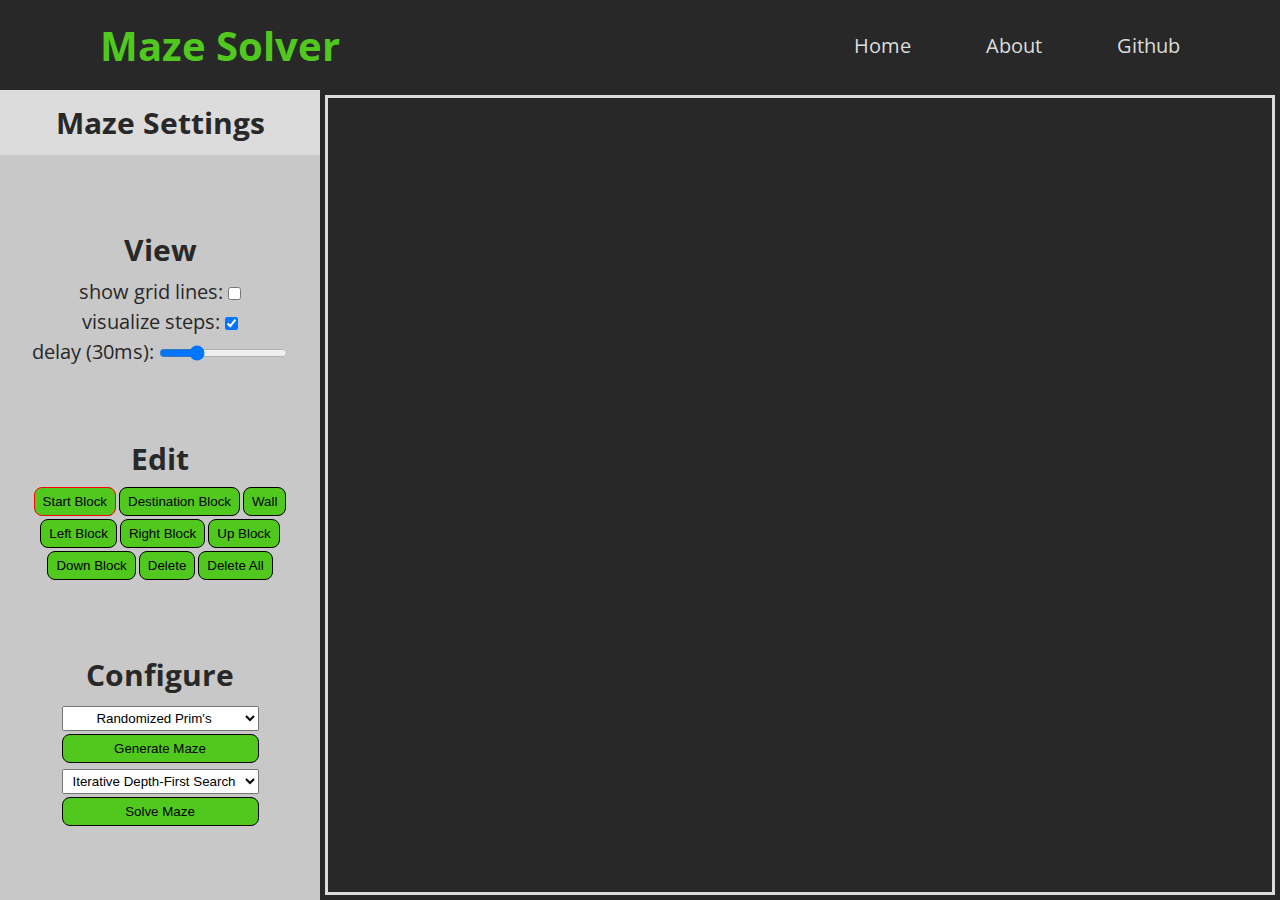
==== src/html/index.html @ 242d6e14 "Added randomized prim's algorithm for maze generation" ====
<!DOCTYPE html>
<html lang="en">
<head>
    <meta charset="UTF-8">
    <meta http-equiv="X-UA-Compatible" content="IE=edge">
    <meta name="viewport" content="width=device-width, initial-scale=1.0">

    <link rel="stylesheet" href="/src/css/styles.css">
    <script src="/src/js/header.js" defer></script>
    <script type="module" src="/src/js/script.js" defer></script>
    <title>Maze Solver</title>
</head>
<body>  
    <noscript>Sorry, your browser does not support JavaScript</noscript>
    <div class="app">
        <div id="maze-settings">
            <div class="top-bar">
                <h2>Maze Settings</h2>
            </div>
            <div id="maze-ui" class="col-flex">
                <div class="ui-container col-flex">
                    <h2>View</h2>
                    <label for="show-grid">show grid lines:
                        <input type="checkbox" class="checkbox" id="show-grid">
                    </label>
                    <label for="visualize-steps">visualize steps:
                        <input type="checkbox" class="checkbox" id="visualize-steps" checked>
                    </label>
                    <label for="visualize-delay-input">
                        <article>delay (30ms):</article>
                        <input type="range" value="30" min="5" max="100" step="5" id="visualize-delay-input">
                    </label>
                </div>
                <div class="ui-container row-flex">
                    <h2>Edit</h2>
                    <button class="button" id="start-button" data-active>Start Block</button>
                    <button class="button" id="dest-button">Destination Block</button>
                    <button class="button" id="wall-button">Wall</button>
                    <button class="button" id="lpush-button">Left Block</button>
                    <button class="button" id="lpush-button">Right Block</button>
                    <button class="button" id="lpush-button">Up Block</button>
                    <button class="button" id="lpush-button">Down Block</button>
                    <button class="button" id="delete-button">Delete</button>
                    <button class="button" id="delete-all-button">Delete All</button>
                </div>
                <div class="ui-container col-flex">
                    <h2>Configure</h2>
                    <label for="generate-maze-select"></label>
                    <select name="selected-generate-algorithm" id="generate-maze-select">
                        <option value="random-prim">Randomized Prim's</option>
                    </select>
                    <button class="button" id="generate-button">Generate Maze</button>
                    <label for="solve-maze-select"></label>
                    <select name="selected-solve-algorithm" id="solve-maze-select">
                        <option value="I_DFS">Iterative Depth-First Search</option>
                        <option value="I_BFS">Iterative Breadth-First Search</option>
                        <option value="R_DFS">Recursive Depth-First Search</option>
                    </select>
                    <button class="button" id="solve-button">Solve Maze</button>
                </div>
            </div>
        </div>
        <div id="canvas-container">
            <canvas id="canvas">
                Canvas is not supported in your browser.
            </canvas>
        </div>
    </div>
</body>
</html>
---- src/css/styles.css ----
@import url('https://fonts.googleapis.com/css2?family=Open+Sans:wght@300;400&display=swap');

/* CSS VARIABLES */
:root {
    --green-theme: rgb(80, 200, 30);
    --white-theme: rgb(220, 220, 220);
    --black-theme: rgb(40, 40, 40);
    --gray-theme: rgb(200, 200, 200);
}

/* STYLING AND FONTS FOR WEBPAGE */
* {
    box-sizing: border-box;
    margin: 0;
    padding: 0;    
}
html {
    font-size: 20px;
    font-family: 'Open Sans', sans-serif;
    color: var(--white-theme);
}
body {
    background: var(--black-theme);
    height: 100vh;
}

/* GENERAL CLASSES */
.button {
    padding: 6px 8px;
    background: var(--green-theme);
    border: 1px solid black;
    border-radius: 8px;
    transition: background 0.2s;
}
.button:hover {
    background: rgb(90, 220, 40);
    cursor: pointer;
}
.button:active {
    background: rgb(70, 160, 25);
}
.button[data-active] {
    border: 1.5px solid red;
}
.col-flex {
    flex-direction: column;
}
.row-flex {
    flex-direction: row;
}

/* STYLING FOR NAVIGATION BAR */
#navbar {
    display: flex;
    justify-content: space-between;
    align-items: center;
    padding: 0 100px;
    height: 10vh;
}
#title {
    font-size: 2rem;
    color: var(--green-theme);
}
.links {
    list-style: none;
    display: flex;
    align-items: center;
    gap: 75px;
}
.links li a {
    text-decoration: none;
    color: inherit;
    transition: color 0.3s;
}
.links li a:hover {
    color: var(--green-theme);
}

/* STYLING FOR MAZE INTERFACE */
.app {
    height: 90vh;
    display: flex;
}
#maze-settings {
    width: 25%;
    background: var(--gray-theme);
    color: var(--black-theme);
    text-align: center;
}
.top-bar {
    background: var(--white-theme);
    height: 8%;
    display: flex;
    align-items: center;
    justify-content: center;
}
#maze-ui {
    height: 92%;
    display: flex;
    align-items: center;
    justify-content: space-evenly;
}
.ui-container {
    display: flex;
    flex-wrap: wrap;
    justify-content: center;
    gap: 3px;
}
.ui-container h2 {
    margin-bottom: 5px;
}
.row-flex h2 {
    flex-basis: 100%;
}
.checkbox,
#visualize-delay-input {
    vertical-align: middle;
}
article {
    display: inline;
}
select {
    text-align: inherit;
    padding: 3px 0;
}
#canvas-container {
    width: 75%;
    height: 100%;
}
canvas {
    position: relative;
    top: 50%;
    left: 50%;
    transform: translate(-50%, -50%);
    border: 3px solid var(--white-theme);
}
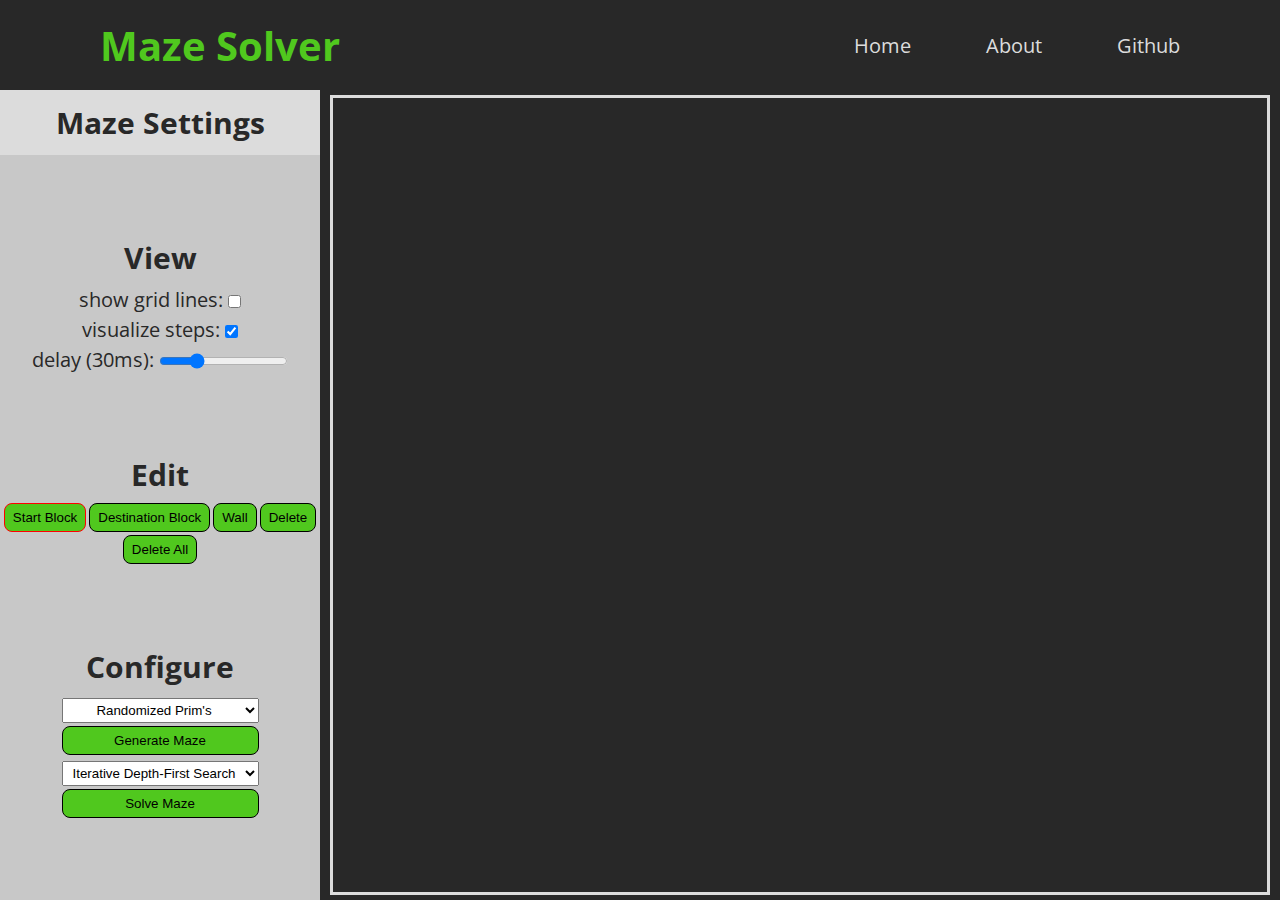
==== commit 120723af: "Removed push blocks" ====
--- a/src/html/index.html
+++ b/src/html/index.html
@@ -33,14 +33,10 @@
                 </div>
                 <div class="ui-container row-flex">
                     <h2>Edit</h2>
-                    <button class="button" id="start-button" data-active>Start Block</button>
-                    <button class="button" id="dest-button">Destination Block</button>
-                    <button class="button" id="wall-button">Wall</button>
-                    <button class="button" id="lpush-button">Left Block</button>
-                    <button class="button" id="lpush-button">Right Block</button>
-                    <button class="button" id="lpush-button">Up Block</button>
-                    <button class="button" id="lpush-button">Down Block</button>
-                    <button class="button" id="delete-button">Delete</button>
+                    <button class="button edit-button" id="start-button" data-active>Start Block</button>
+                    <button class="button edit-button" id="dest-button">Destination Block</button>
+                    <button class="button edit-button" id="wall-button">Wall</button>
+                    <button class="button edit-button" id="delete-button">Delete</button>
                     <button class="button" id="delete-all-button">Delete All</button>
                 </div>
                 <div class="ui-container col-flex">
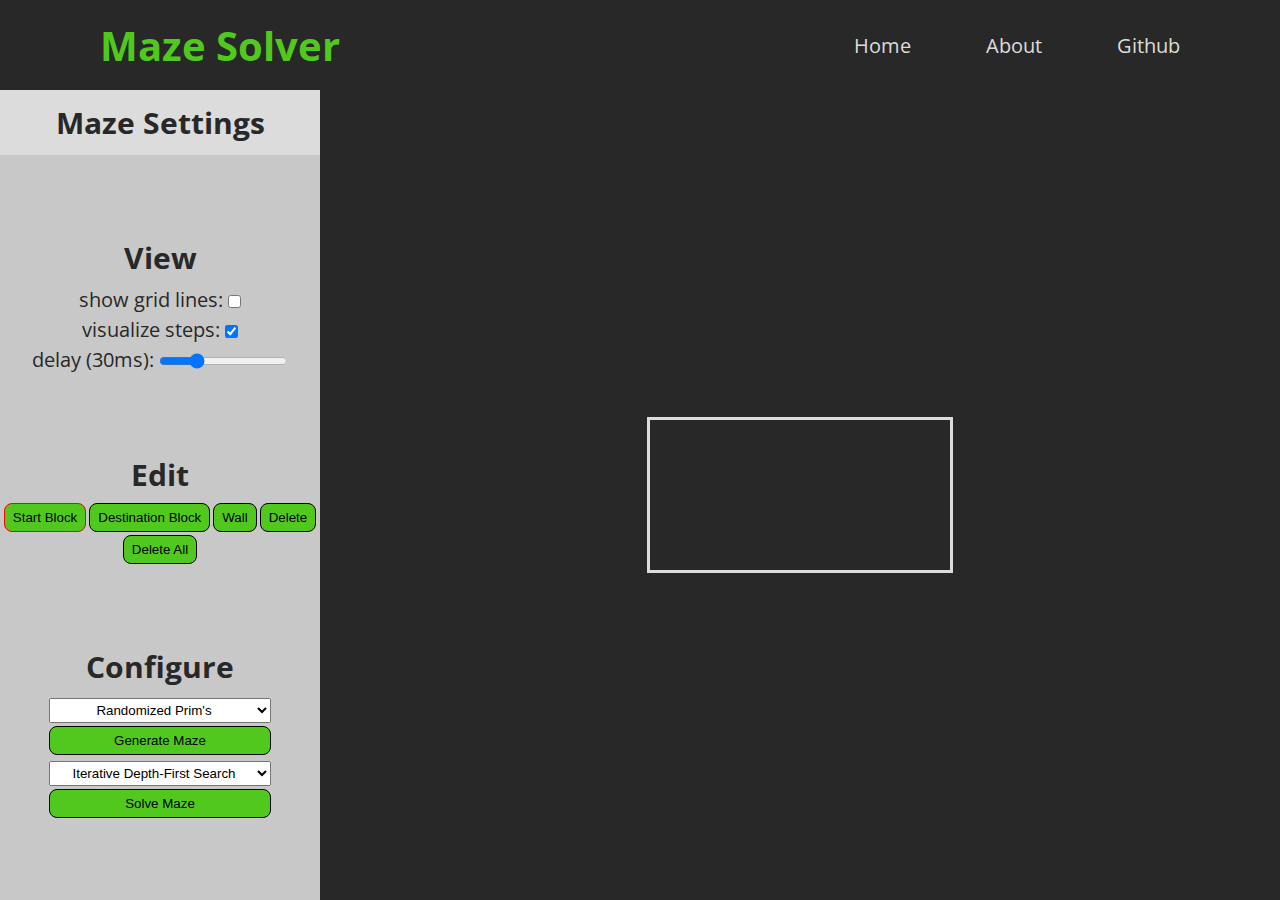
==== commit 8f7df1d9: "Minor changes in naming" ====
--- a/src/html/index.html
+++ b/src/html/index.html
@@ -49,8 +49,9 @@
                     <label for="solve-maze-select"></label>
                     <select name="selected-solve-algorithm" id="solve-maze-select">
                         <option value="I_DFS">Iterative Depth-First Search</option>
-                        <option value="I_BFS">Iterative Breadth-First Search</option>
+                        <option value="BFS">Breadth-First Search</option>
                         <option value="R_DFS">Recursive Depth-First Search</option>
+                        <option value="BBFS">Bidirectional Breadth-First Search</option>
                     </select>
                     <button class="button" id="solve-button">Solve Maze</button>
                 </div>
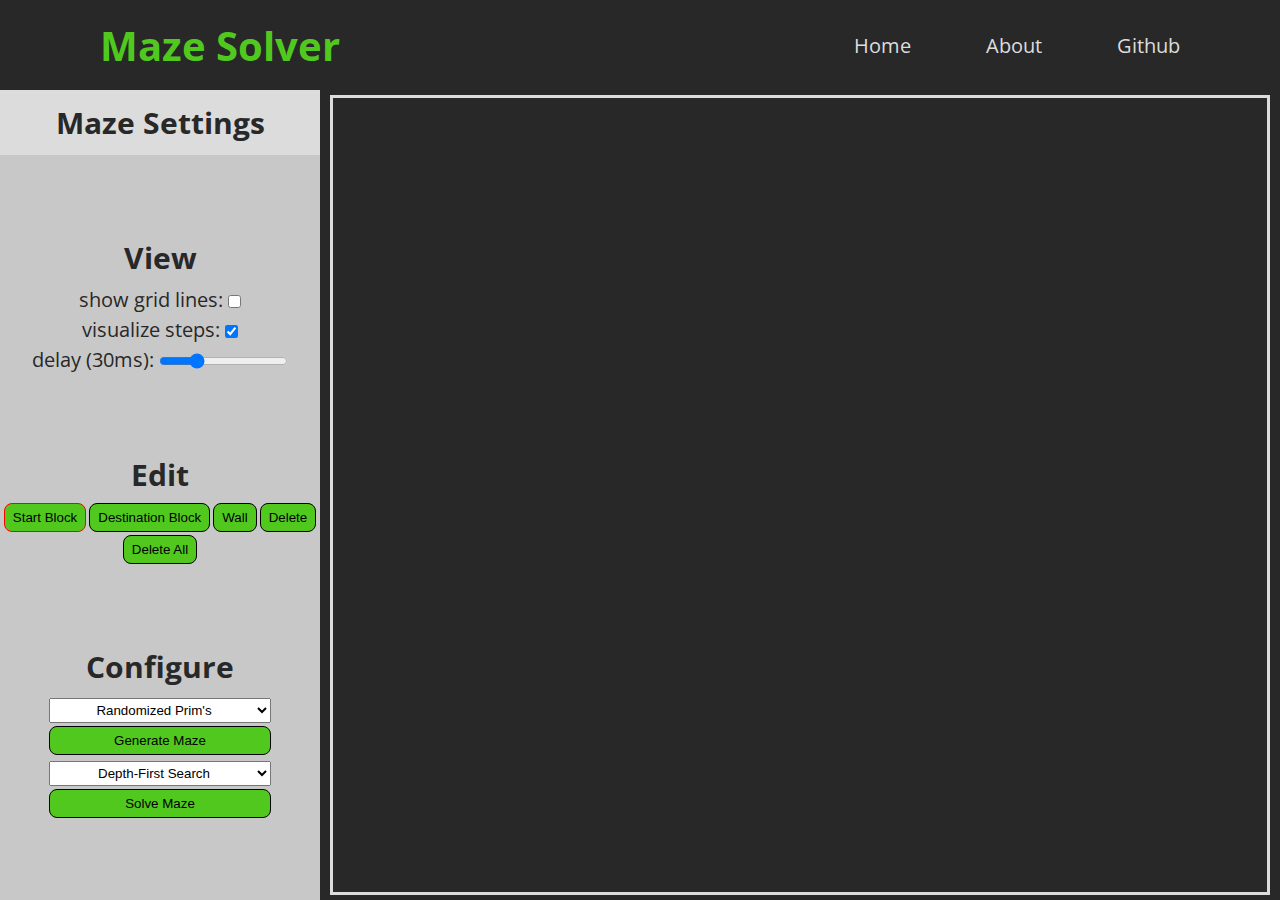
==== commit 1d92583f: "Removed Recursive DFS" ====
--- a/src/html/index.html
+++ b/src/html/index.html
@@ -48,9 +48,8 @@
                     <button class="button" id="generate-button">Generate Maze</button>
                     <label for="solve-maze-select"></label>
                     <select name="selected-solve-algorithm" id="solve-maze-select">
-                        <option value="I_DFS">Iterative Depth-First Search</option>
+                        <option value="DFS">Depth-First Search</option>
                         <option value="BFS">Breadth-First Search</option>
-                        <option value="R_DFS">Recursive Depth-First Search</option>
                         <option value="BBFS">Bidirectional Breadth-First Search</option>
                     </select>
                     <button class="button" id="solve-button">Solve Maze</button>
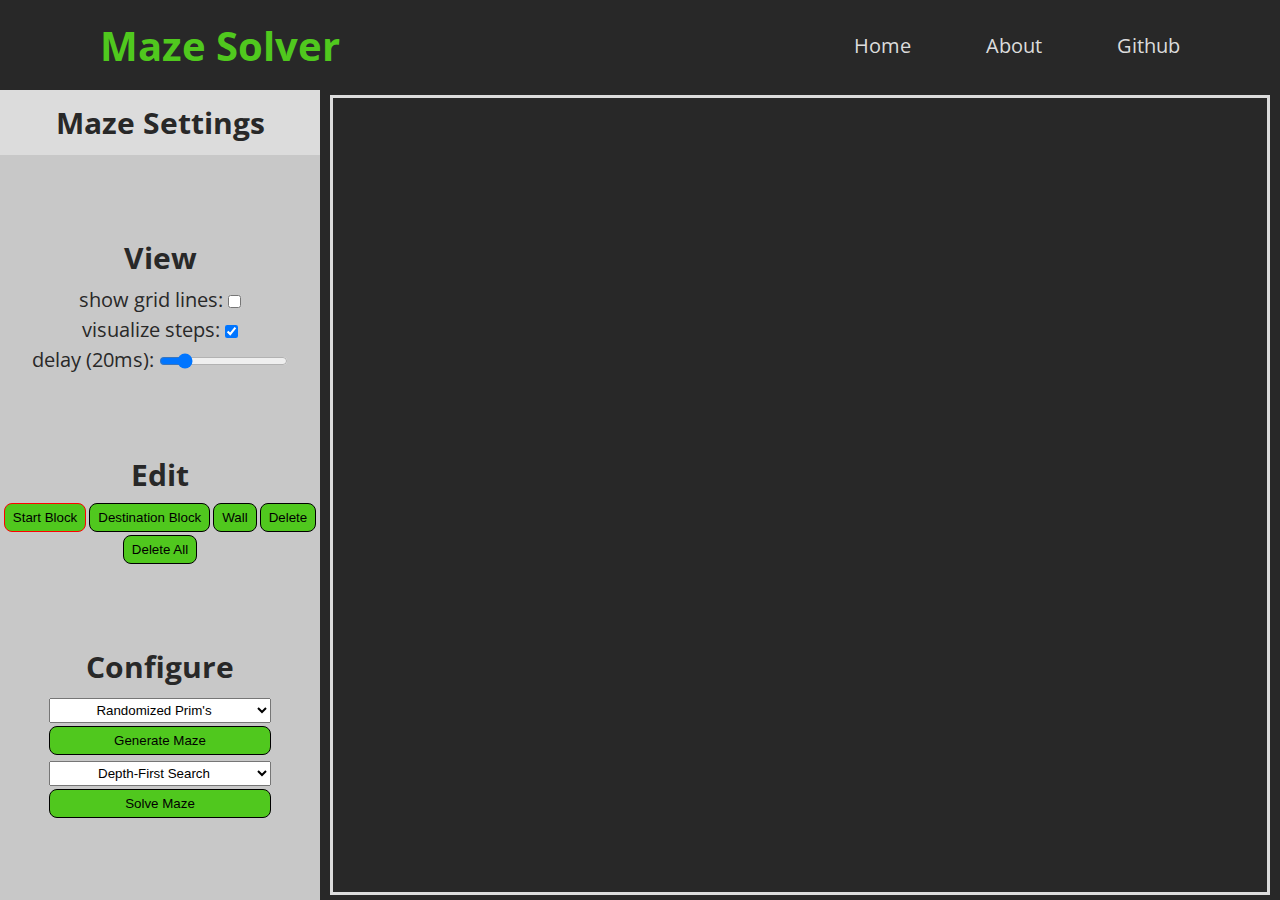
==== commit 8658415c: "Added Randomized DFS for maze generation" ====
--- a/src/html/index.html
+++ b/src/html/index.html
@@ -27,8 +27,8 @@
                         <input type="checkbox" class="checkbox" id="visualize-steps" checked>
                     </label>
                     <label for="visualize-delay-input">
-                        <article>delay (30ms):</article>
-                        <input type="range" value="30" min="5" max="100" step="5" id="visualize-delay-input">
+                        <article>delay (20ms):</article>
+                        <input type="range" value="20" min="5" max="100" id="visualize-delay-input">
                     </label>
                 </div>
                 <div class="ui-container row-flex">
@@ -44,6 +44,7 @@
                     <label for="generate-maze-select"></label>
                     <select name="selected-generate-algorithm" id="generate-maze-select">
                         <option value="random-prim">Randomized Prim's</option>
+                        <option value="random-dfs">Randomized DFS</option>
                     </select>
                     <button class="button" id="generate-button">Generate Maze</button>
                     <label for="solve-maze-select"></label>
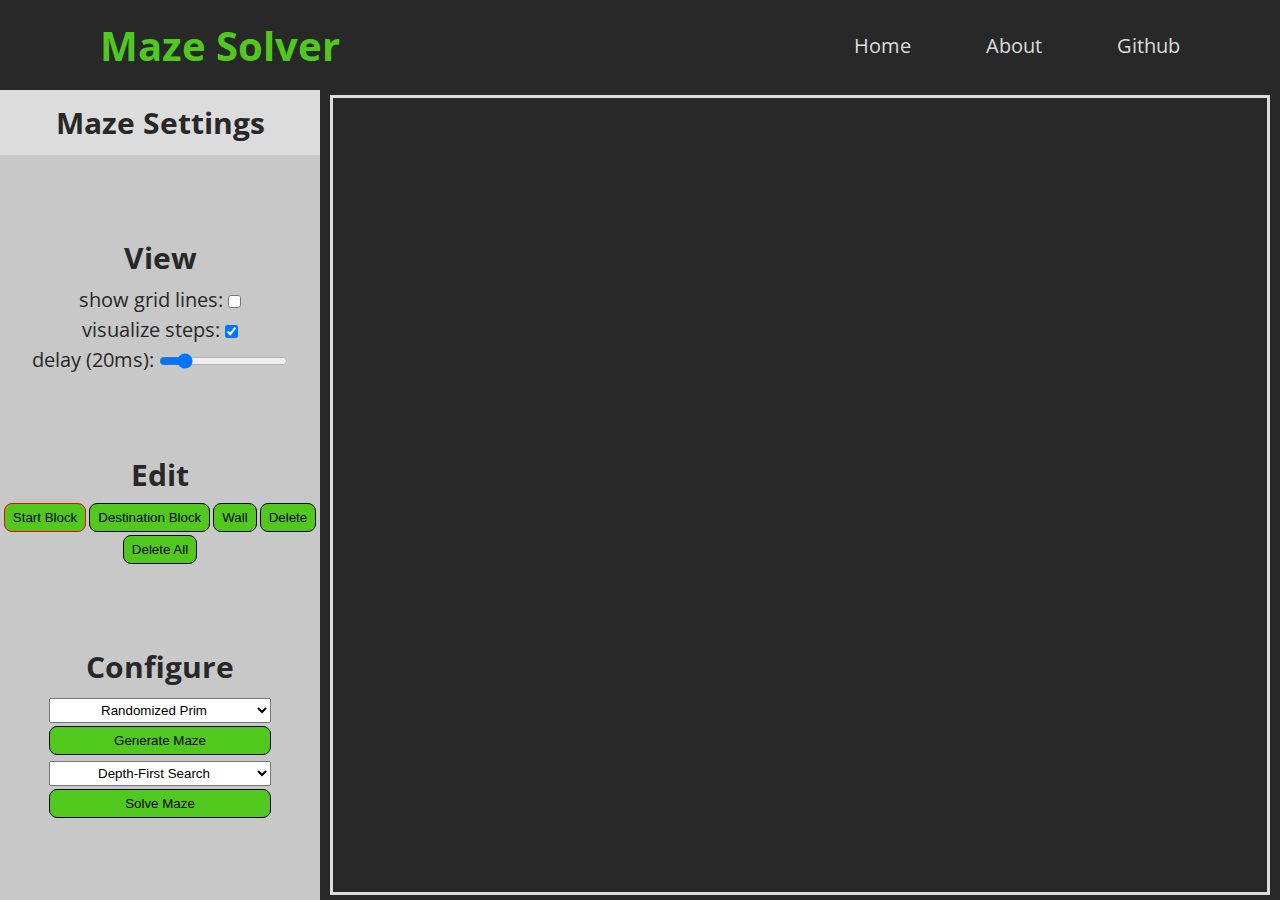
==== commit 414390a0: "Minor changes" ====
--- a/src/html/index.html
+++ b/src/html/index.html
@@ -43,8 +43,8 @@
                     <h2>Configure</h2>
                     <label for="generate-maze-select"></label>
                     <select name="selected-generate-algorithm" id="generate-maze-select">
-                        <option value="random-prim">Randomized Prim's</option>
-                        <option value="random-dfs">Randomized DFS</option>
+                        <option value="random-prim">Randomized Prim</option>
+                        <option value="random-dfs">Randomized Depth-First Search</option>
                     </select>
                     <button class="button" id="generate-button">Generate Maze</button>
                     <label for="solve-maze-select"></label>
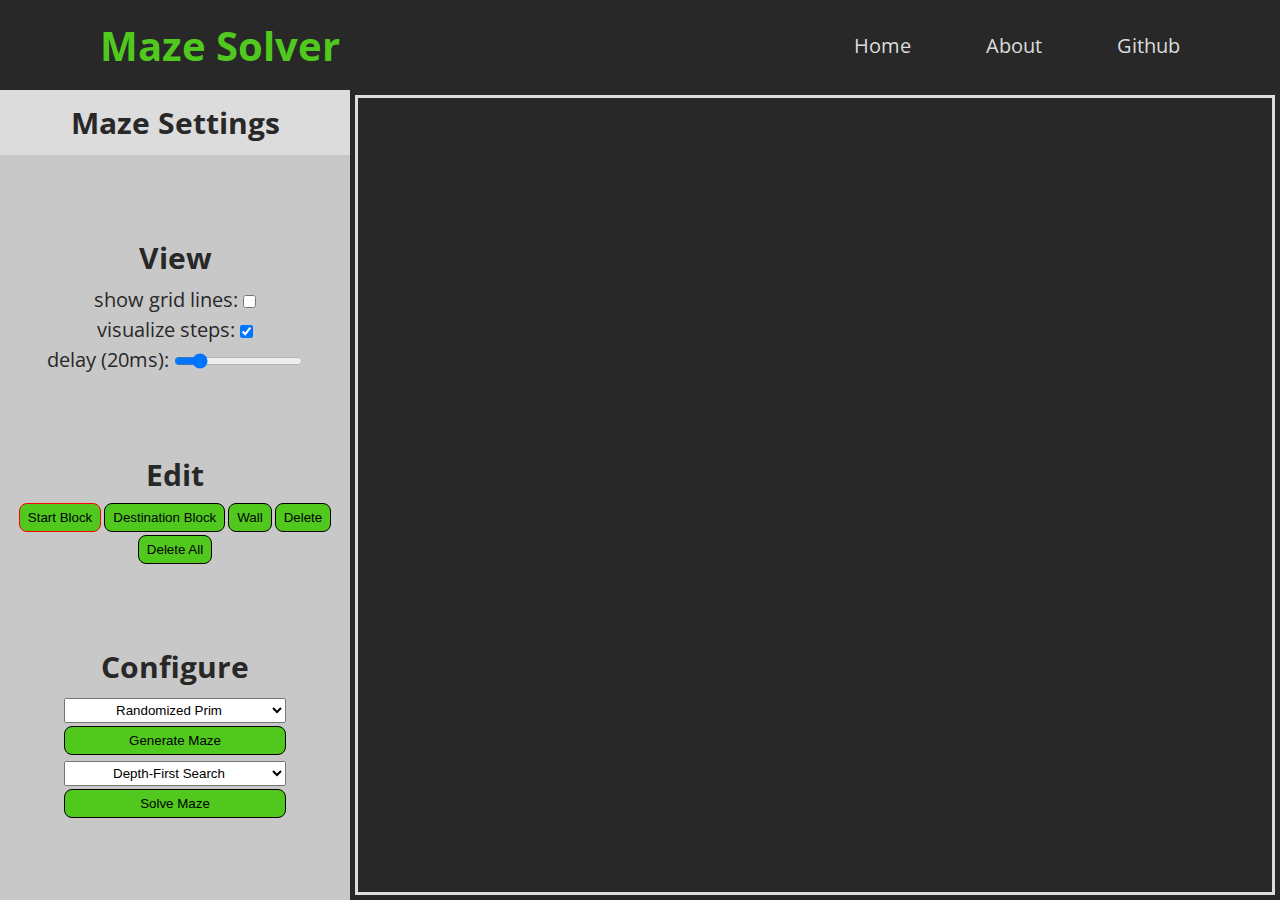
==== commit 0b1a7911: "Added Aldous-Broder Algorithm for Maze Generation" ====
--- a/src/html/index.html
+++ b/src/html/index.html
@@ -44,7 +44,9 @@
                     <label for="generate-maze-select"></label>
                     <select name="selected-generate-algorithm" id="generate-maze-select">
                         <option value="random-prim">Randomized Prim</option>
+                        <option value="random-kruskal">Randomized Kruskal</option>
                         <option value="random-dfs">Randomized Depth-First Search</option>
+                        <option value="aldous-broder">Aldous-Broder Algorithm</option>
                     </select>
                     <button class="button" id="generate-button">Generate Maze</button>
                     <label for="solve-maze-select"></label>
--- a/src/css/styles.css
+++ b/src/css/styles.css
@@ -82,7 +82,7 @@
     display: flex;
 }
 #maze-settings {
-    width: 25%;
+    width: 350px;
     background: var(--gray-theme);
     color: var(--black-theme);
     text-align: center;
@@ -124,7 +124,7 @@
     padding: 3px 0;
 }
 #canvas-container {
-    width: 75%;
+    flex-grow: 1;
     height: 100%;
 }
 canvas {
